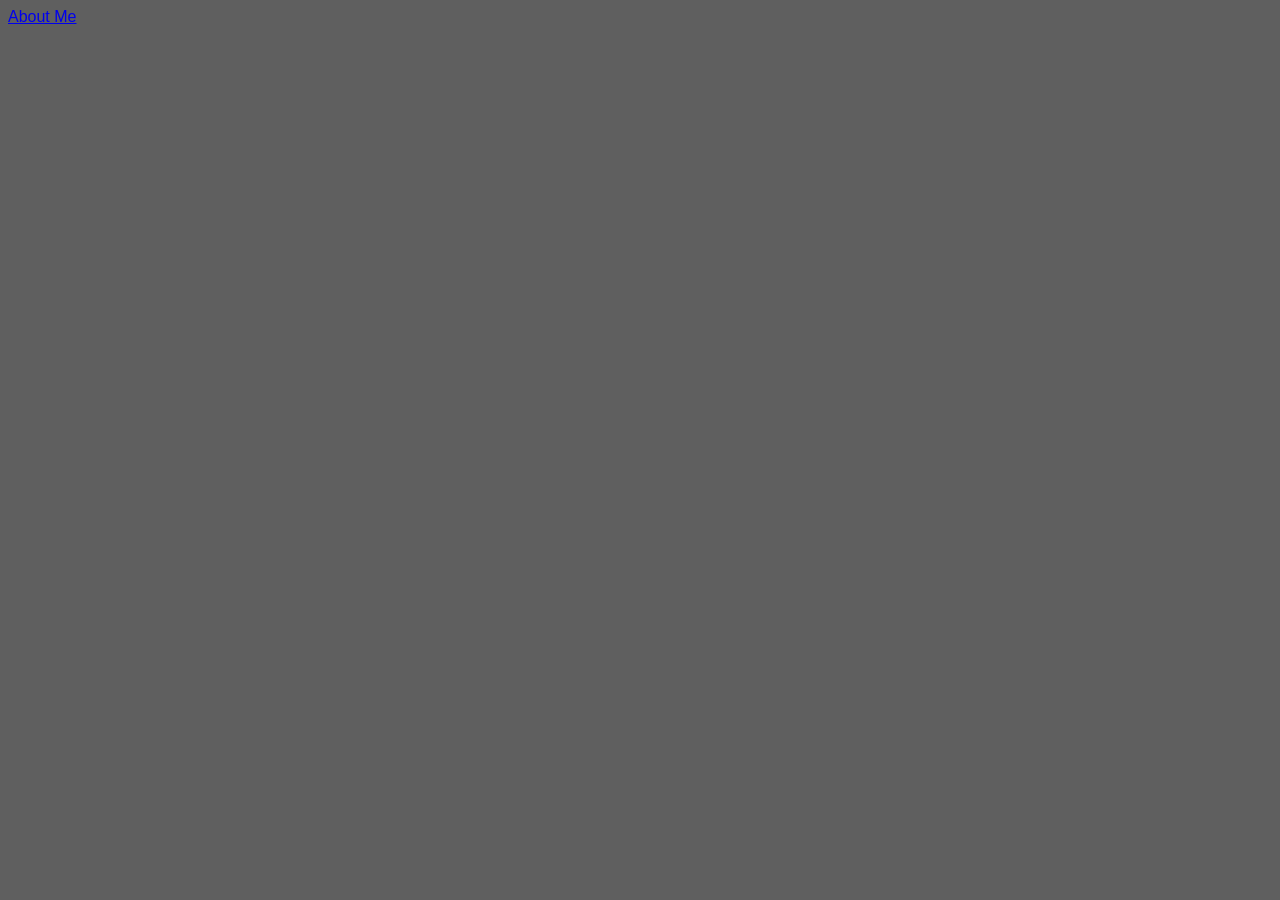
==== index.html @ f3a43c0e "Initial Upload" ====
<!DOCTYPE html>
<html lang="en">
<head>
    <meta charset="UTF-8">
    <meta name="viewport" content="width=device-width, initial-scale=1.0">
    <title>Document</title>
    <link rel="stylesheet" href="style.css">

    <link rel="graffiti-font" href="https://fonts.googleapis.com">
    <link rel="graffiti-font" href="https://fonts.gstatic.com" crossorigin>
    <link href="https://fonts.googleapis.com/css2?family=Sedgwick+Ave+Display&display=swap" rel="stylesheet">

</head>
<body>
    <div class="Tabs">
        <a href="aboutme.html" id="about-me-button" font-family="graffiti-font;">About Me</a>
    </div>


<script src="script.js"></script>
</body>
</link>
</html>
---- style.css ----
body {
    background-color: #5f5f5f;
    background-image: url('https://encrypted-tbn0.gstatic.com/images?q=tbn:ANd9GcReY2rJM5WVz9MuXLe_rC9PU4sx0wdYeu4Wk4MSBY0zjg&s=10');
    background-repeat: no-repeat;
    background-position: center center;
    background-attachment: fixed;
    background-size: cover;
}

#about-me-button {
    font-family: 'Arial', sans-serif;
}
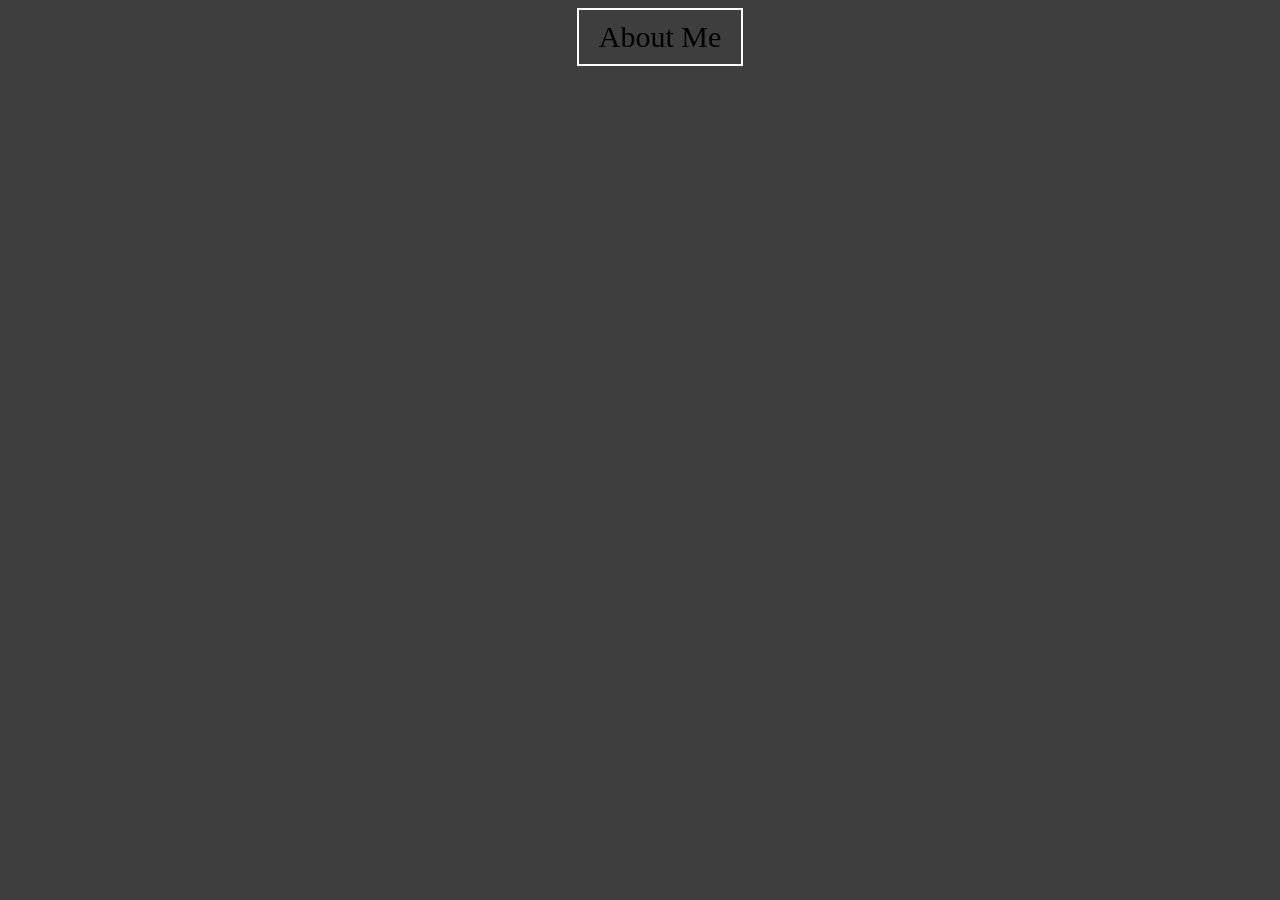
==== commit 15f300c0: "i have no clue what im doing" ====
--- a/index.html
+++ b/index.html
@@ -13,7 +13,7 @@
 </head>
 <body>
     <div class="Tabs">
-        <a href="aboutme.html" id="about-me-button" font-family="graffiti-font;">About Me</a>
+        <a href="aboutme.html" id="about-me-button" font-family="graffiti-font;" font-color="#ffffff">About Me</a>
     </div>
 
 
--- a/style.css
+++ b/style.css
@@ -1,12 +1,27 @@
 body {
-    background-color: #5f5f5f;
-    background-image: url('https://encrypted-tbn0.gstatic.com/images?q=tbn:ANd9GcReY2rJM5WVz9MuXLe_rC9PU4sx0wdYeu4Wk4MSBY0zjg&s=10');
+    background-color: #3e3e3e;
     background-repeat: no-repeat;
     background-position: center center;
     background-attachment: fixed;
     background-size: cover;
 }
 
+.Tabs {
+    display: flex;
+    position: relative;
+    left: 45%;
+    top: 15%;
+}
+
 #about-me-button {
-    font-family: 'Arial', sans-serif;
+    font-family: 'Sedgwick Ave Display', cursive;
+    font-size: 30px;
+    color: inherit;
+    text-decoration: none;
+    border: 2px solid #000;
+    padding-top: 10px;
+    padding-bottom: 10px;
+    padding-left: 20px;
+    padding-right: 20px;
+    border-color: #ffffff;
 }
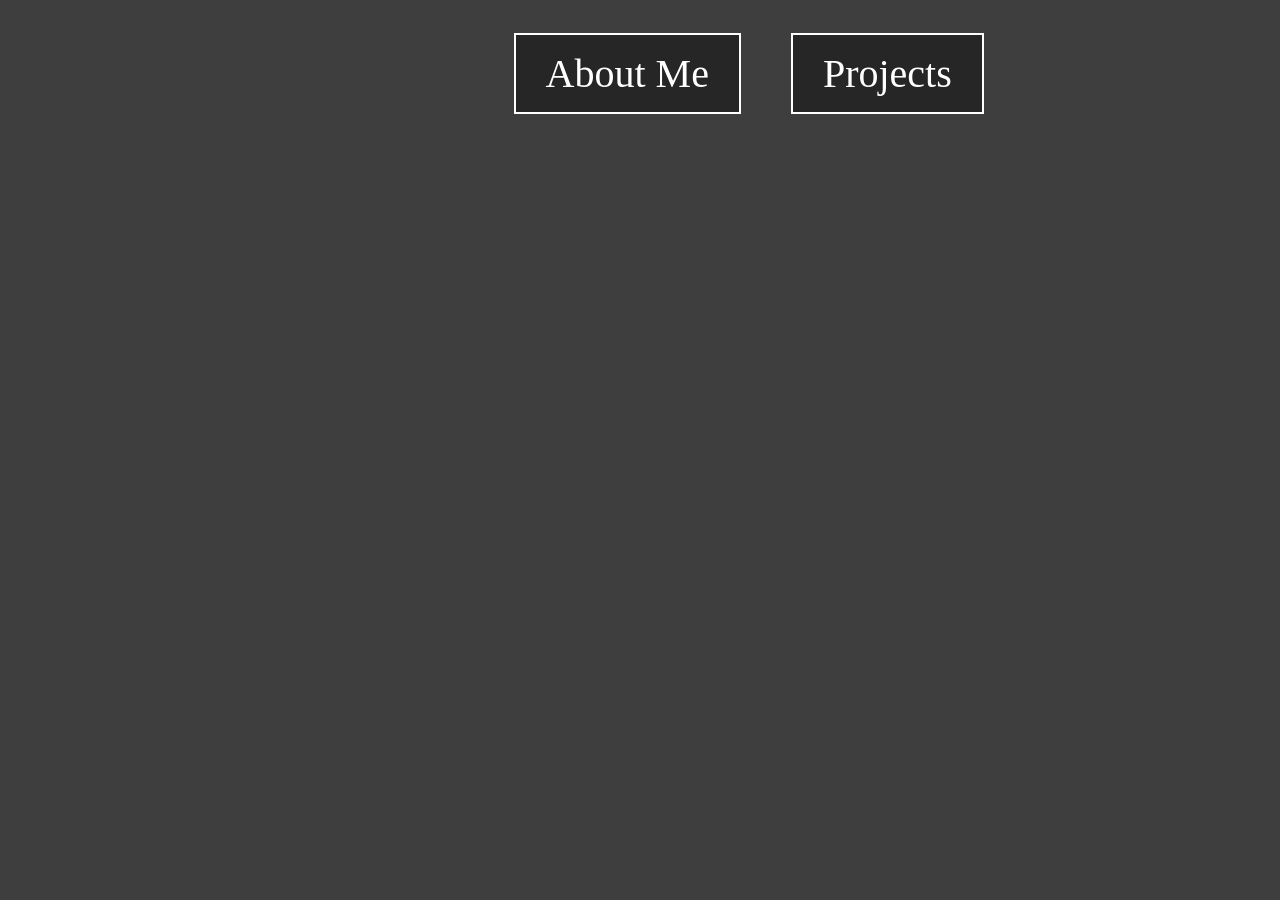
==== commit 271783af: "I made the second button! :D" ====
--- a/index.html
+++ b/index.html
@@ -13,7 +13,8 @@
 </head>
 <body>
     <div class="Tabs">
-        <a href="aboutme.html" id="about-me-button" font-family="graffiti-font;" font-color="#ffffff">About Me</a>
+        <a href="aboutme.html" id="about-me-button" font-family="graffiti-font;">About Me</a>
+        <a href="projects.html" id="projects-button">Projects</a>
     </div>
 
 
--- a/style.css
+++ b/style.css
@@ -9,19 +9,35 @@
 .Tabs {
     display: flex;
     position: relative;
-    left: 45%;
-    top: 15%;
+    left: 40%;
+    padding-top: 2%;
+    gap: 50px;
 }
 
 #about-me-button {
+    background-color: #262626;
     font-family: 'Sedgwick Ave Display', cursive;
-    font-size: 30px;
-    color: inherit;
+    font-size: 40px;
+    color: #ffffff;
     text-decoration: none;
     border: 2px solid #000;
-    padding-top: 10px;
-    padding-bottom: 10px;
-    padding-left: 20px;
-    padding-right: 20px;
+    padding-top: 15px;
+    padding-bottom: 15px;
+    padding-left: 30px;
+    padding-right: 30px;
+    border-color: #ffffff;
+}
+
+#projects-button {
+    background-color: #262626;
+    font-family: 'Sedgwick Ave Display', cursive;
+    font-size: 40px;
+    color: #ffffff;
+    text-decoration: none;
+    border: 2px solid #000;
+    padding-top: 15px;
+    padding-bottom: 15px;
+    padding-left: 30px;
+    padding-right: 30px;
     border-color: #ffffff;
 }
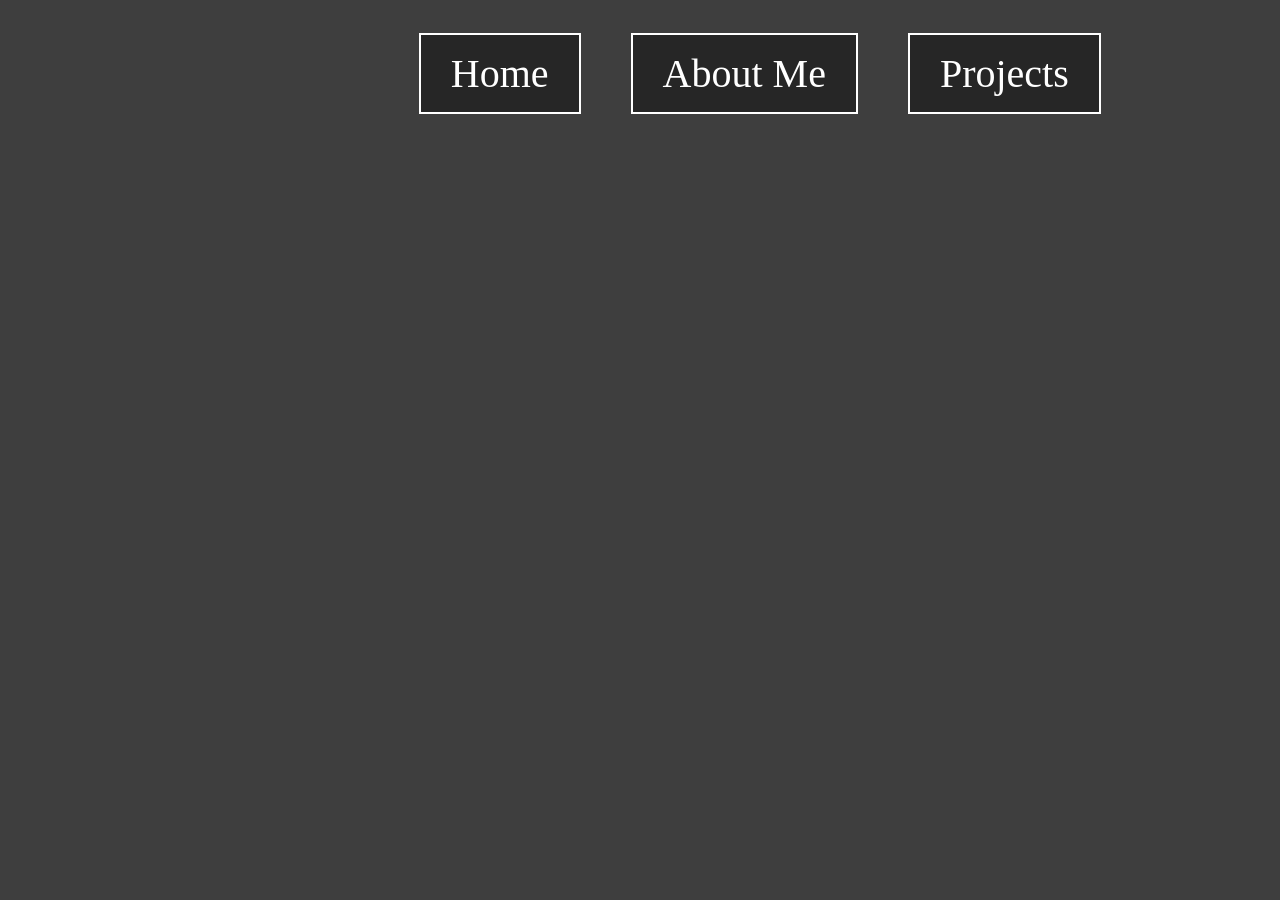
==== commit 8fa73824: "Designed all buttons and stuff!!!" ====
--- a/index.html
+++ b/index.html
@@ -13,9 +13,10 @@
 </head>
 <body>
     <div class="Tabs">
-        <a href="aboutme.html" id="about-me-button" font-family="graffiti-font;">About Me</a>
-        <a href="projects.html" id="projects-button">Projects</a>
-    </div>
+    <button onclick="window.location.href='index.html'" id="home-button">Home</button>
+    <button onclick="window.location.href='aboutme.html'" id="about-me-button" font-family="graffiti-font;">About Me</button>
+    <button onclick="window.location.href='projects.html'" id="projects-button">Projects</button>
+</div>
 
 
 <script src="script.js"></script>
--- a/style.css
+++ b/style.css
@@ -9,7 +9,7 @@
 .Tabs {
     display: flex;
     position: relative;
-    left: 40%;
+    left: 32.5%;
     padding-top: 2%;
     gap: 50px;
 }
@@ -40,4 +40,26 @@
     padding-left: 30px;
     padding-right: 30px;
     border-color: #ffffff;
+}
+
+#home-button {
+    background-color: #262626;
+    font-family: 'Sedgwick Ave Display', cursive;
+    font-size: 40px;
+    color: #ffffff;
+    text-decoration: none;
+    border: 2px solid #000;
+    padding-top: 15px;
+    padding-bottom: 15px;
+    padding-left: 30px;
+    padding-right: 30px;
+    border-color: #ffffff;
+}
+
+#home-button:hover, #about-me-button:hover, #projects-button:hover {
+    background-color: #ffffff;
+    color: #262626;
+    border-color: #262626;
+    border: 5px solid #262626;
+    cursor:crosshair;
 }
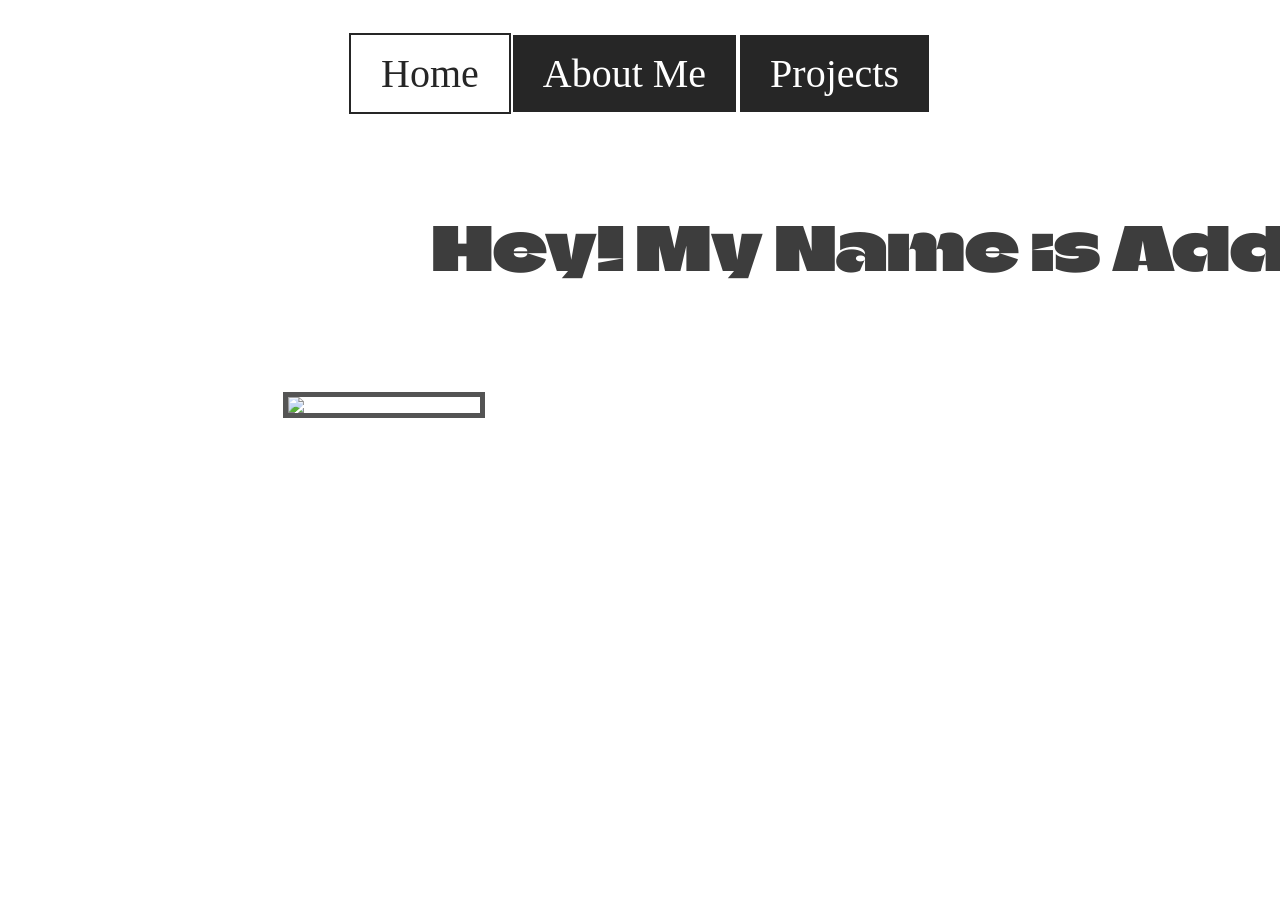
==== commit a1d659d3: "Decided background and aesthetic started home page!" ====
--- a/index.html
+++ b/index.html
@@ -6,9 +6,9 @@
     <title>Document</title>
     <link rel="stylesheet" href="style.css">
 
-    <link rel="graffiti-font" href="https://fonts.googleapis.com">
-    <link rel="graffiti-font" href="https://fonts.gstatic.com" crossorigin>
-    <link href="https://fonts.googleapis.com/css2?family=Sedgwick+Ave+Display&display=swap" rel="stylesheet">
+<link rel="preconnect" href="https://fonts.googleapis.com">
+<link rel="preconnect" href="https://fonts.gstatic.com" crossorigin>
+<link href="https://fonts.googleapis.com/css2?family=Chewy&family=Climate+Crisis:YEAR@1979&family=Sedgwick+Ave+Display&display=swap" rel="stylesheet">
 
 </head>
 <body>
@@ -18,6 +18,11 @@
     <button onclick="window.location.href='projects.html'" id="projects-button">Projects</button>
 </div>
 
+<image id="mehehe" src="https://i.pinimg.com/736x/f0/0f/a1/f00fa15beb649ed53a1b7dc0a09389ea.jpg"></image>
+
+
+<h1 id='intro'>Hey! My Name is Addy.</h1>
+
 
 <script src="script.js"></script>
 </body>
--- a/style.css
+++ b/style.css
@@ -1,5 +1,5 @@
 body {
-    background-color: #3e3e3e;
+    background-image: url('https://i0.wp.com/picjumbo.com/wp-content/uploads/black-dunes-minimal-website-background-free-image.jpeg?w=2210&quality=70');
     background-repeat: no-repeat;
     background-position: center center;
     background-attachment: fixed;
@@ -9,14 +9,14 @@
 .Tabs {
     display: flex;
     position: relative;
-    left: 32.5%;
+    left: center;
     padding-top: 2%;
-    gap: 50px;
+    justify-content: center;
 }
 
 #about-me-button {
     background-color: #262626;
-    font-family: 'Sedgwick Ave Display', cursive;
+    font-family: 'Chewy', cursive;
     font-size: 40px;
     color: #ffffff;
     text-decoration: none;
@@ -30,7 +30,7 @@
 
 #projects-button {
     background-color: #262626;
-    font-family: 'Sedgwick Ave Display', cursive;
+    font-family: 'Chewy', cursive;
     font-size: 40px;
     color: #ffffff;
     text-decoration: none;
@@ -43,23 +43,61 @@
 }
 
 #home-button {
-    background-color: #262626;
-    font-family: 'Sedgwick Ave Display', cursive;
+    background-color: #ffffff;
+    font-family: 'Chewy', cursive;
     font-size: 40px;
-    color: #ffffff;
+    color: #262626;
     text-decoration: none;
     border: 2px solid #000;
     padding-top: 15px;
     padding-bottom: 15px;
     padding-left: 30px;
     padding-right: 30px;
-    border-color: #ffffff;
+    border-color: #262626;
 }
 
 #home-button:hover, #about-me-button:hover, #projects-button:hover {
     background-color: #ffffff;
     color: #262626;
     border-color: #262626;
-    border: 5px solid #262626;
     cursor:crosshair;
+}
+
+#mehehe {
+    position: absolute;
+    top: 45%;
+    left: 30%;
+    transform: translate(-50%, -50%);
+    width: 15%;
+    height: auto;
+    border: 5px solid #545454;
+}
+
+.paragraph {
+    position: absolute;
+    top: 40%;
+    left: 70%;
+    transform: translate(-50%, -50%);
+    width: 50%;
+    height: auto;
+    color: #3d3d3d;
+    font-family: 'Chewy', cursive;
+}
+
+#intro {
+    font-size: 60px;
+    text-align: center;
+    position: absolute;
+    top: 23%;
+    left: 70%;
+    transform: translate(-50%, -50%);
+    width: 560%;
+    height: auto;
+    color: #3d3d3d;
+    font-family: "Climate Crisis", sans-serif;
+    font-optical-sizing: auto;
+    font-weight: 400;
+    font-style: normal;
+    font-variation-settings:
+    "YEAR" 1979;
 }
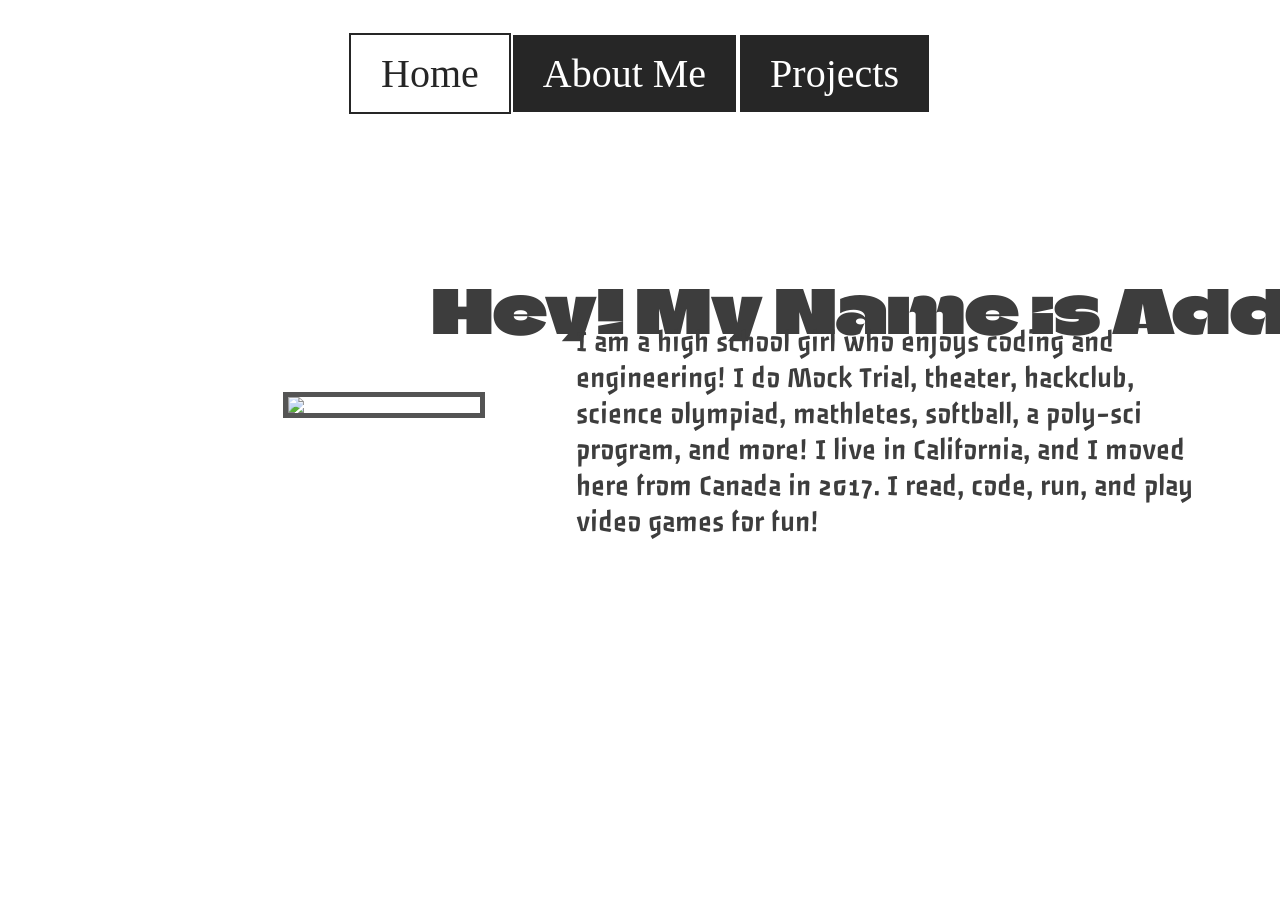
==== commit 443351f3: "Wrote Intro, added first vinyls" ====
--- a/index.html
+++ b/index.html
@@ -8,7 +8,7 @@
 
 <link rel="preconnect" href="https://fonts.googleapis.com">
 <link rel="preconnect" href="https://fonts.gstatic.com" crossorigin>
-<link href="https://fonts.googleapis.com/css2?family=Chewy&family=Climate+Crisis:YEAR@1979&family=Sedgwick+Ave+Display&display=swap" rel="stylesheet">
+<link href="https://fonts.googleapis.com/css2?family=Chewy&family=Climate+Crisis:YEAR@1979&family=Passero+One&family=Sedgwick+Ave+Display&display=swap" rel="stylesheet">
 
 </head>
 <body>
@@ -22,6 +22,7 @@
 
 
 <h1 id='intro'>Hey! My Name is Addy.</h1>
+<p1 id="paragraph">I am a high school girl who enjoys coding and engineering! I do Mock Trial, theater, hackclub, science olympiad, mathletes, softball, a poly-sci program, and more! I live in California, and I moved here from Canada in 2017. I read, code, run, and play video games for fun!</p1>
 
 
 <script src="script.js"></script>
--- a/style.css
+++ b/style.css
@@ -73,22 +73,25 @@
     border: 5px solid #545454;
 }
 
-.paragraph {
+#paragraph {
     position: absolute;
-    top: 40%;
+    top: 48%;
     left: 70%;
     transform: translate(-50%, -50%);
     width: 50%;
     height: auto;
     color: #3d3d3d;
-    font-family: 'Chewy', cursive;
+    font-family: "Passero One", sans-serif;
+    font-weight: 400;
+    font-style: normal;
+    font-size: 30px;
 }
 
 #intro {
     font-size: 60px;
     text-align: center;
     position: absolute;
-    top: 23%;
+    top: 30%;
     left: 70%;
     transform: translate(-50%, -50%);
     width: 560%;
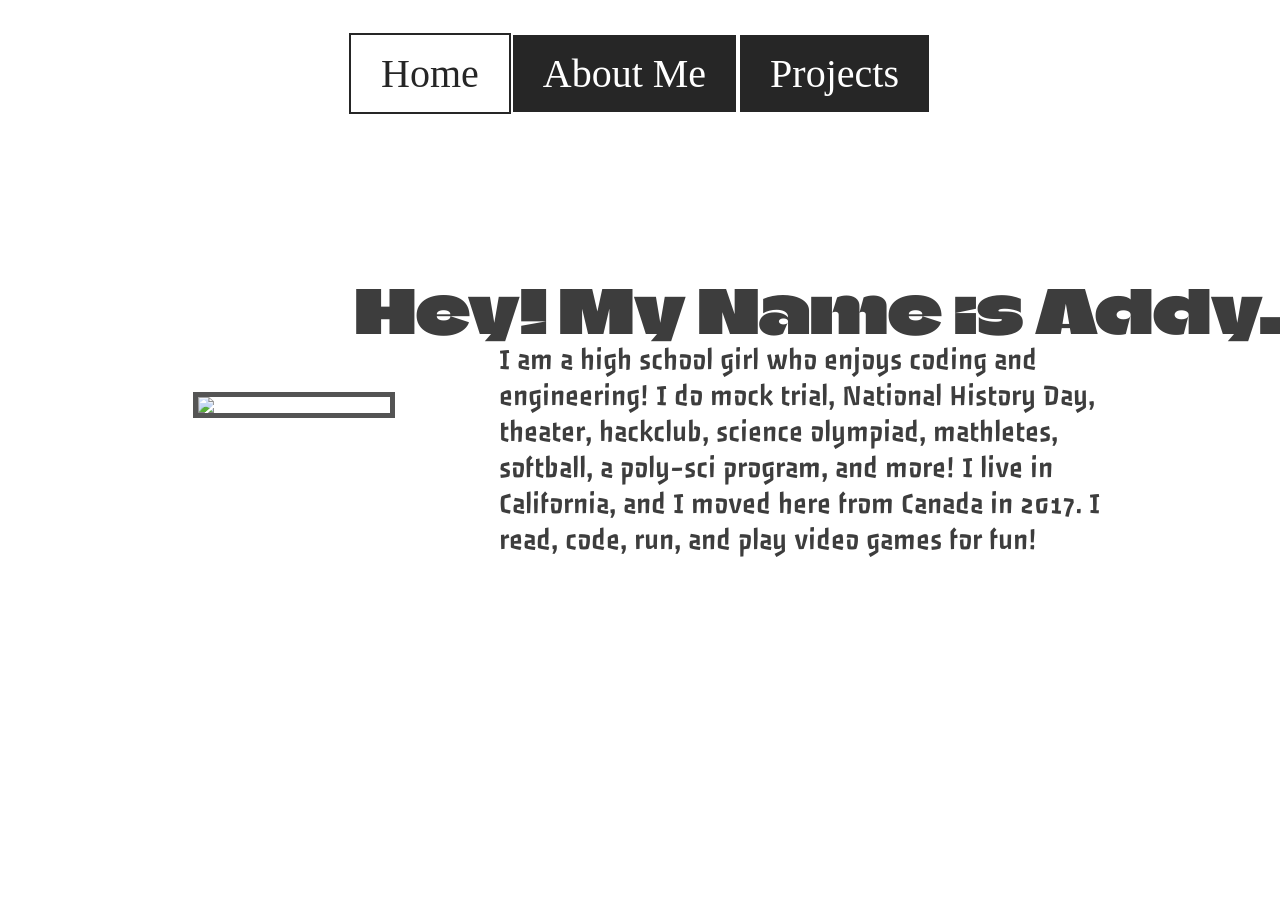
==== commit e5b5d015: "Just addded my media stuff" ====
--- a/index.html
+++ b/index.html
@@ -22,7 +22,7 @@
 
 
 <h1 id='intro'>Hey! My Name is Addy.</h1>
-<p1 id="paragraph">I am a high school girl who enjoys coding and engineering! I do Mock Trial, theater, hackclub, science olympiad, mathletes, softball, a poly-sci program, and more! I live in California, and I moved here from Canada in 2017. I read, code, run, and play video games for fun!</p1>
+<p1 id="paragraph">I am a high school girl who enjoys coding and engineering! I do mock trial, National History Day, theater, hackclub, science olympiad, mathletes, softball, a poly-sci program, and more! I live in California, and I moved here from Canada in 2017. I read, code, run, and play video games for fun!</p1>
 
 
 <script src="script.js"></script>
--- a/style.css
+++ b/style.css
@@ -66,7 +66,7 @@
 #mehehe {
     position: absolute;
     top: 45%;
-    left: 30%;
+    left: 23%;
     transform: translate(-50%, -50%);
     width: 15%;
     height: auto;
@@ -75,8 +75,8 @@
 
 #paragraph {
     position: absolute;
-    top: 48%;
-    left: 70%;
+    top: 50%;
+    left: 64%;
     transform: translate(-50%, -50%);
     width: 50%;
     height: auto;
@@ -92,7 +92,7 @@
     text-align: center;
     position: absolute;
     top: 30%;
-    left: 70%;
+    left: 64%;
     transform: translate(-50%, -50%);
     width: 560%;
     height: auto;
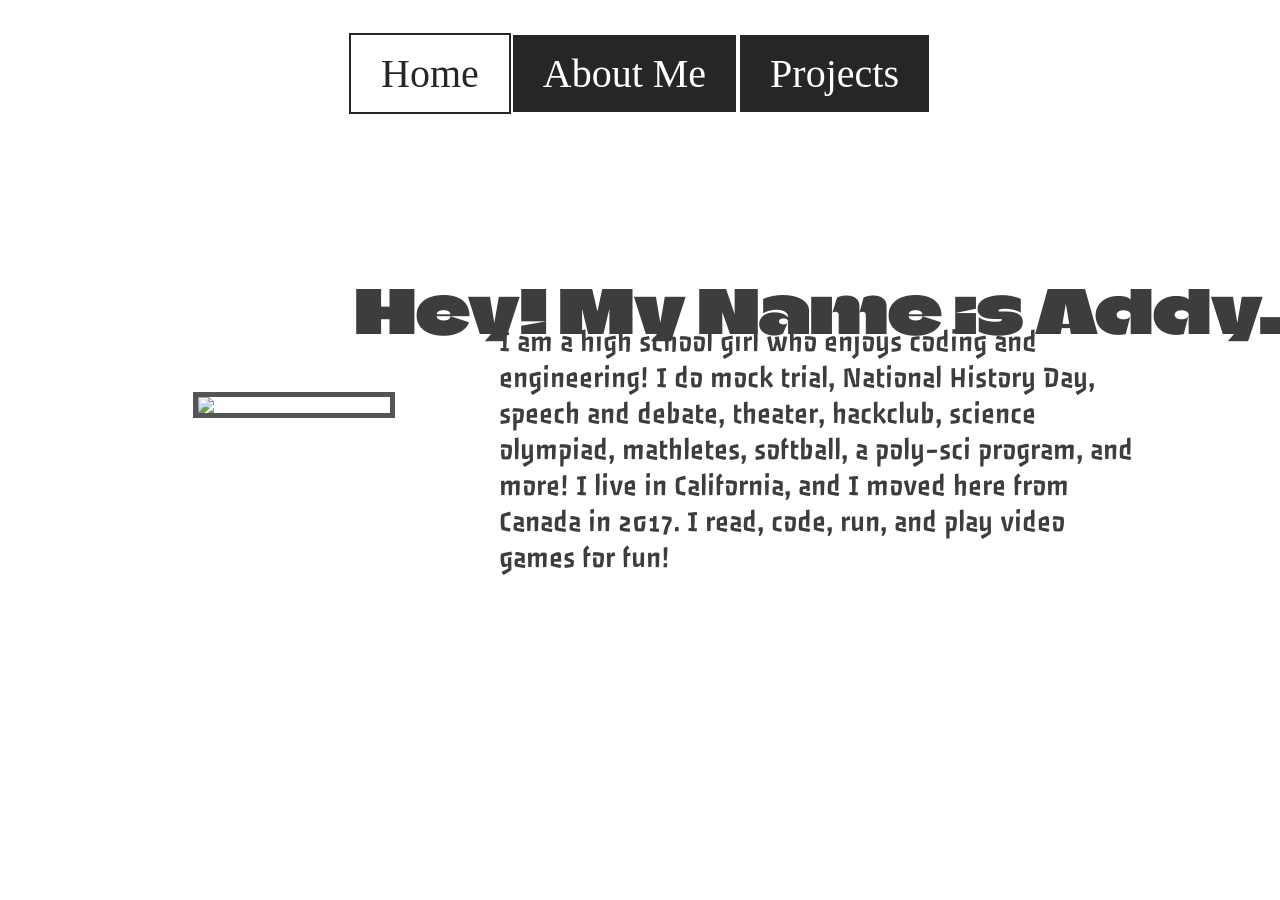
==== commit 7eebf537: "Started main box thingy, started button function. Wrote some of readme ig im tired" ====
--- a/index.html
+++ b/index.html
@@ -22,7 +22,7 @@
 
 
 <h1 id='intro'>Hey! My Name is Addy.</h1>
-<p1 id="paragraph">I am a high school girl who enjoys coding and engineering! I do mock trial, National History Day, theater, hackclub, science olympiad, mathletes, softball, a poly-sci program, and more! I live in California, and I moved here from Canada in 2017. I read, code, run, and play video games for fun!</p1>
+<p1 id="paragraph">I am a high school girl who enjoys coding and engineering! I do mock trial, National History Day, speech and debate, theater, hackclub, science olympiad, mathletes, softball, a poly-sci program, and more! I live in California, and I moved here from Canada in 2017. I read, code, run, and play video games for fun!</p1>
 
 
 <script src="script.js"></script>
